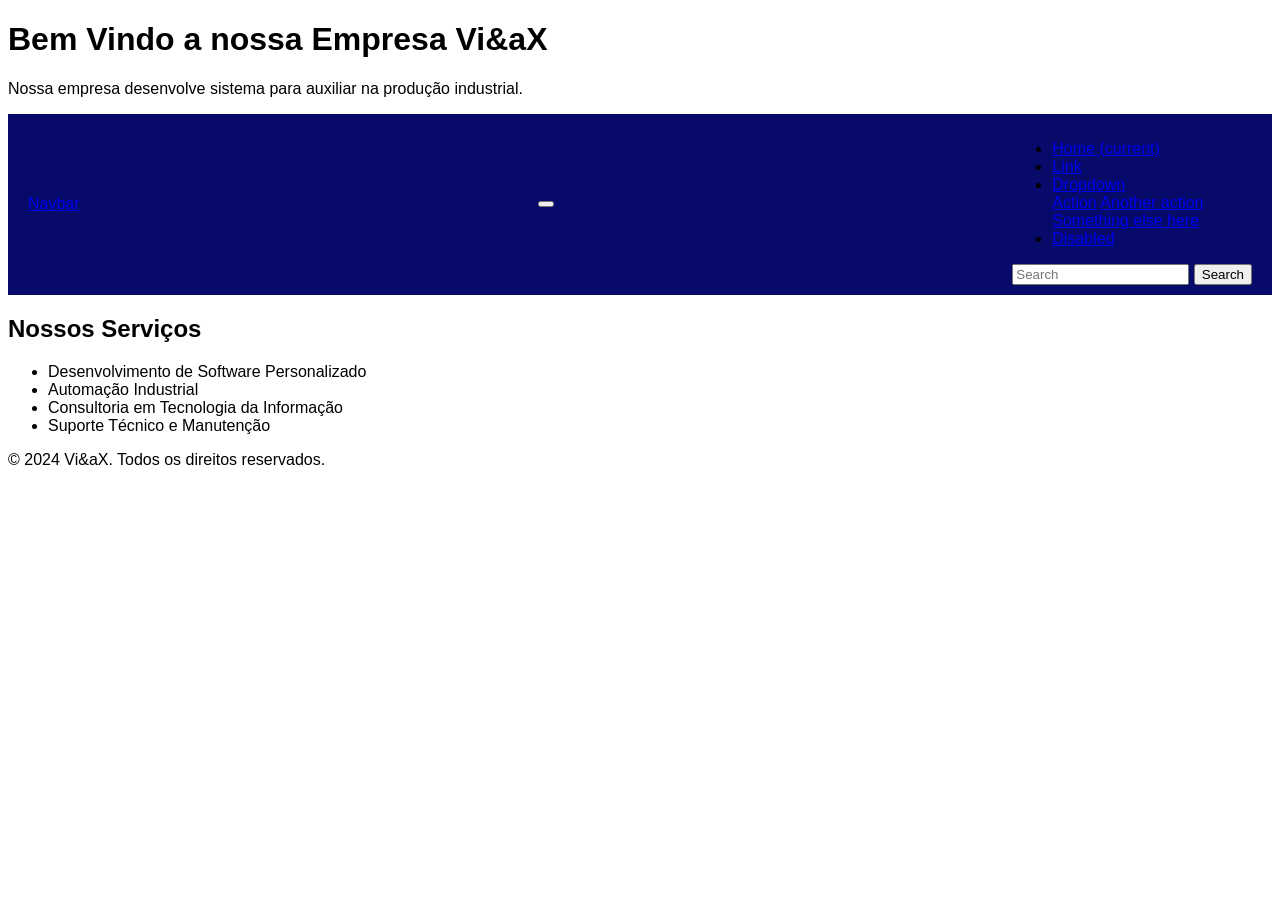
==== index.html @ 78d80bf3 "estlizando navbar" ====
<!DOCTYPE html>
<html lang="pt-BR">
<head>
  <meta charset="UTF-8">
    <meta name="viewport" content="width=device-width, initial-scale=1.0">
    <title>Bem Vindo a nossa Empresa Vi&aX - Nossa empresa desenvolve sistema para auxiliar na produção industrial.</title>
    <link rel="stylesheet" href="style.css">
</head>
<body>
  <header>
    <h1>Bem Vindo a nossa Empresa Vi&aX</h1>
    <p>Nossa empresa desenvolve sistema para auxiliar na produção industrial.</p>
  </header>
  <nav class="navbar navbar-expand-lg navbar-light bg-light">
  <a class="navbar-brand" href="#">Navbar</a>
  <button class="navbar-toggler" type="button" data-toggle="collapse" data-target="#navbarSupportedContent" aria-controls="navbarSupportedContent" aria-expanded="false" aria-label="Toggle navigation">
    <span class="navbar-toggler-icon"></span>
  </button>

  <div class="collapse navbar-collapse" id="navbarSupportedContent">
    <ul class="navbar-nav mr-auto">
      <li class="nav-item active">
        <a class="nav-link" href="#">Home <span class="sr-only">(current)</span></a>
      </li>
      <li class="nav-item">
        <a class="nav-link" href="#">Link</a>
      </li>
      <li class="nav-item dropdown">
        <a class="nav-link dropdown-toggle" href="#" id="navbarDropdown" role="button" data-toggle="dropdown" aria-haspopup="true" aria-expanded="false">
          Dropdown
        </a>
        <div class="dropdown-menu" aria-labelledby="navbarDropdown">
          <a class="dropdown-item" href="#">Action</a>
          <a class="dropdown-item" href="#">Another action</a>
          <div class="dropdown-divider"></div>
          <a class="dropdown-item" href="#">Something else here</a>
        </div>
      </li>
      <li class="nav-item">
        <a class="nav-link disabled" href="#">Disabled</a>
      </li>
    </ul>
    <form class="form-inline my-2 my-lg-0">
      <input class="form-control mr-sm-2" type="search" placeholder="Search" aria-label="Search">
      <button class="btn btn-outline-success my-2 myt-sm-0" type="submit">Search</button>
    </form>
  </div>
</nav>

  <section class="services">
    <h2>Nossos Serviços</h2>
    <ul>
      <li>Desenvolvimento de Software Personalizado</li>
      <li>Automação Industrial</li>
      <li>Consultoria em Tecnologia da Informação</li>
      <li>Suporte Técnico e Manutenção</li>
    </ul>
  </section>

  <footer>
    <p>&copy; 2024 Vi&aX. Todos os direitos reservados.</p>
  </footer>
---- style.css ----
/* General body font */

:root {
  --cor-primaria: #080a69;
  --cor-secundaria: #ffffff;
}

body {
  font-family: 'Lato', sans-serif;
}

/* Heading font */
h1, h2, h3, h4, h5, h6 {
  font-family: 'Orbitron', sans-serif;
}

/* Navigation bar styling */
.navbar {
  background-color: var(--cor-primaria);
  overflow: hidden;
  display: flex;
 justify-content: space-between;
  align-items: center;
  padding: 10px 20px;
}

.nav-links {
  display: flex;
  gap: 15px;
}

.nav-links li {
  list-style: none;
}

.nav-links a {
  color: var(--cor-secundaria);
  text-decoration: none;
  font-weight: bold;
}
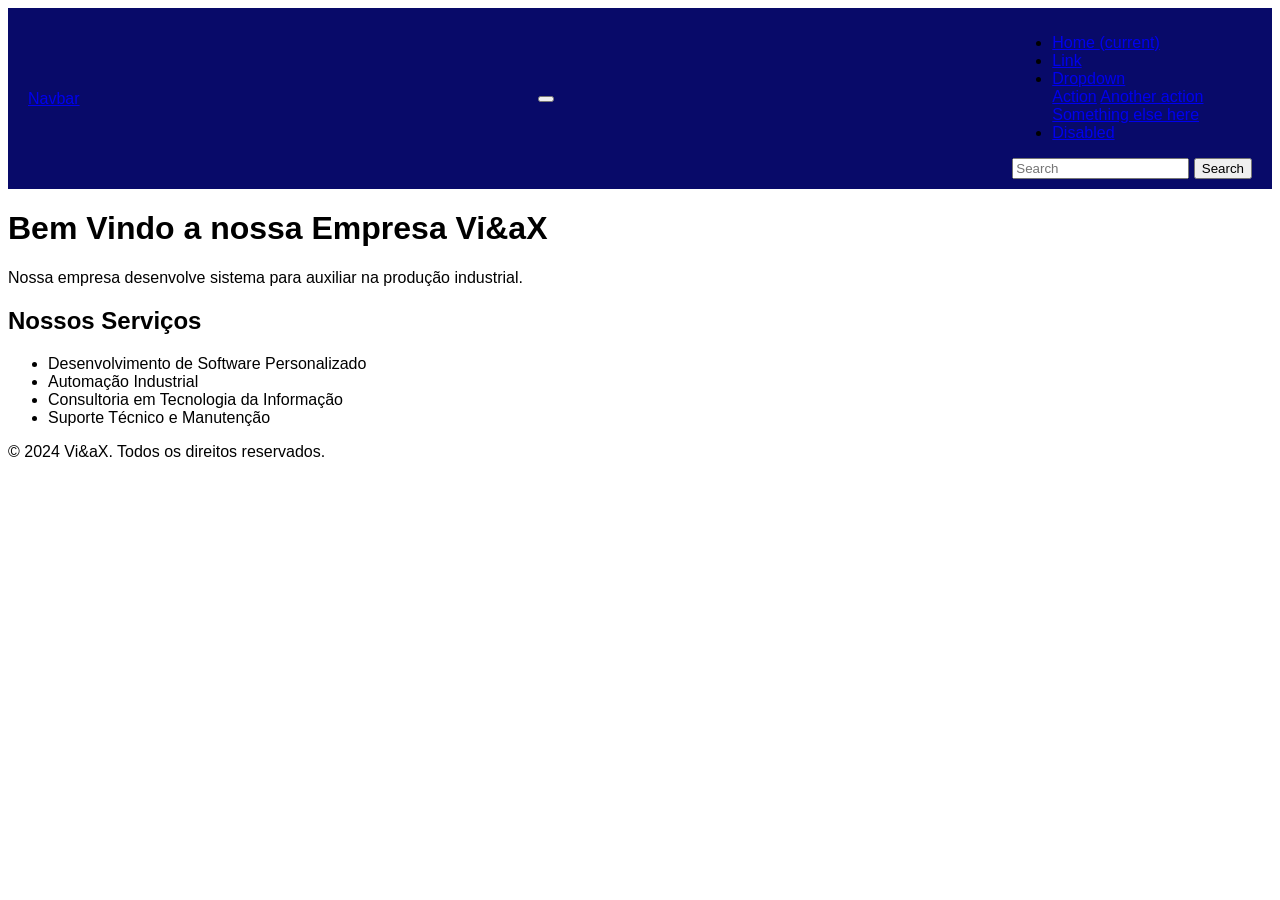
==== commit e07a6adc: "Tentativa de arrumar ordem de visualização da navbar" ====
--- a/index.html
+++ b/index.html
@@ -7,10 +7,6 @@
     <link rel="stylesheet" href="style.css">
 </head>
 <body>
-  <header>
-    <h1>Bem Vindo a nossa Empresa Vi&aX</h1>
-    <p>Nossa empresa desenvolve sistema para auxiliar na produção industrial.</p>
-  </header>
   <nav class="navbar navbar-expand-lg navbar-light bg-light">
   <a class="navbar-brand" href="#">Navbar</a>
   <button class="navbar-toggler" type="button" data-toggle="collapse" data-target="#navbarSupportedContent" aria-controls="navbarSupportedContent" aria-expanded="false" aria-label="Toggle navigation">
@@ -46,6 +42,11 @@
     </form>
   </div>
 </nav>
+  <header>
+    <h1>Bem Vindo a nossa Empresa Vi&aX</h1>
+    <p>Nossa empresa desenvolve sistema para auxiliar na produção industrial.</p>
+  </header>
+
 
   <section class="services">
     <h2>Nossos Serviços</h2>
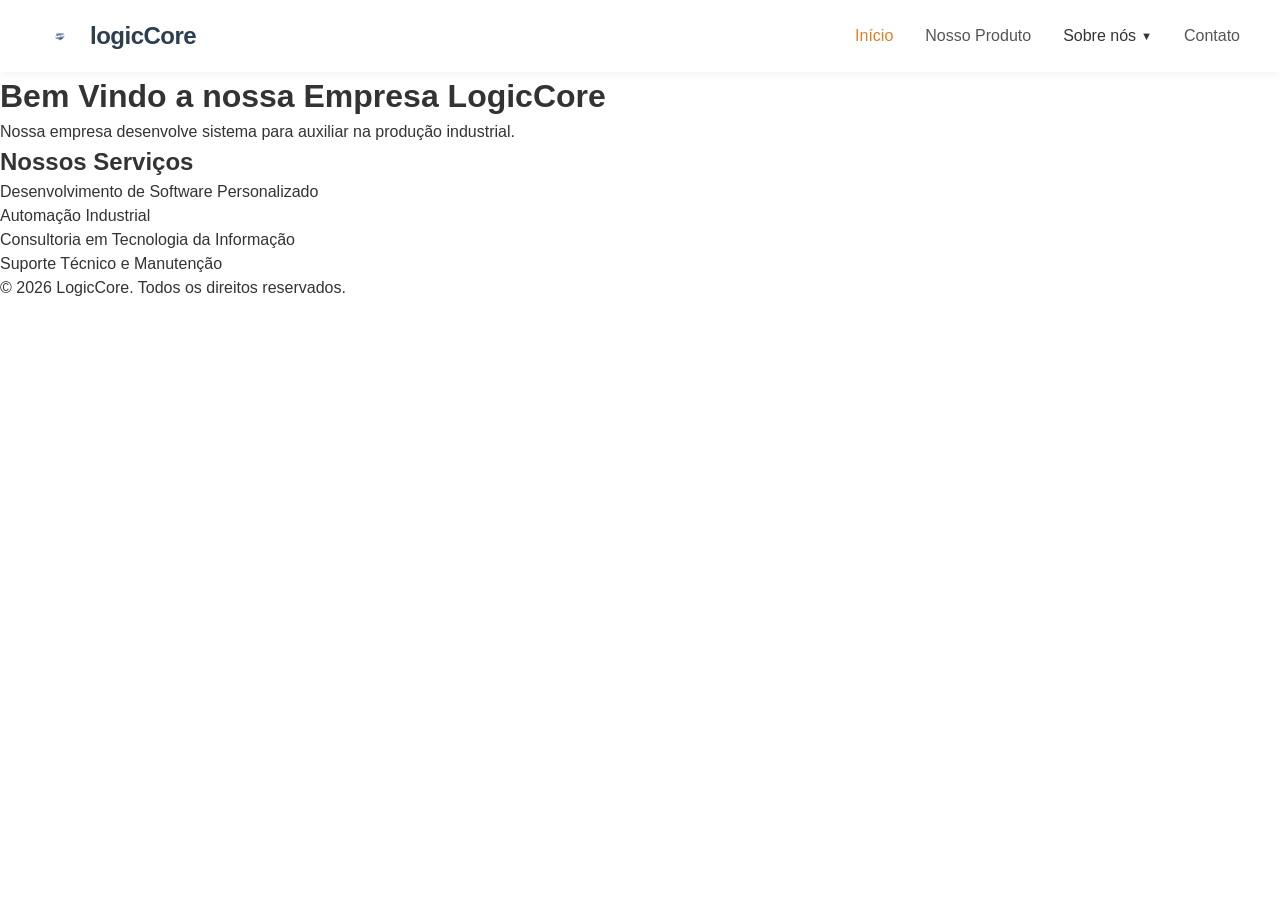
==== commit dbe0e641: "Correção na exibição da logo e tags do menu no HTML/CSS" ====
--- a/index.html
+++ b/index.html
@@ -3,47 +3,39 @@
 <head>
   <meta charset="UTF-8">
     <meta name="viewport" content="width=device-width, initial-scale=1.0">
-    <title>Bem Vindo a nossa Empresa Vi&aX - Nossa empresa desenvolve sistema para auxiliar na produção industrial.</title>
+    <title>LogicCore</title>
     <link rel="stylesheet" href="style.css">
 </head>
 <body>
-  <nav class="navbar navbar-expand-lg navbar-light bg-light">
-  <a class="navbar-brand" href="#">Navbar</a>
-  <button class="navbar-toggler" type="button" data-toggle="collapse" data-target="#navbarSupportedContent" aria-controls="navbarSupportedContent" aria-expanded="false" aria-label="Toggle navigation">
-    <span class="navbar-toggler-icon"></span>
-  </button>
+<nav class="navbar">
+    <div class="navbar-container">
+        <a href="#" class="logo">
+            <img src="imagens_site/logo.png" alt="LogicCore Logo">
+            logicCore
+        </a>
 
-  <div class="collapse navbar-collapse" id="navbarSupportedContent">
-    <ul class="navbar-nav mr-auto">
-      <li class="nav-item active">
-        <a class="nav-link" href="#">Home <span class="sr-only">(current)</span></a>
-      </li>
-      <li class="nav-item">
-        <a class="nav-link" href="#">Link</a>
-      </li>
-      <li class="nav-item dropdown">
-        <a class="nav-link dropdown-toggle" href="#" id="navbarDropdown" role="button" data-toggle="dropdown" aria-haspopup="true" aria-expanded="false">
-          Dropdown
-        </a>
-        <div class="dropdown-menu" aria-labelledby="navbarDropdown">
-          <a class="dropdown-item" href="#">Action</a>
-          <a class="dropdown-item" href="#">Another action</a>
-          <div class="dropdown-divider"></div>
-          <a class="dropdown-item" href="#">Something else here</a>
+        <button class="menu-toggle" id="menu-toggle">☰</button>
+
+        <div class="nav-menu" id="nav-menu">
+            <ul class="nav-links">
+                <li><a href="#" class="active">Início</a></li>
+                <li><a href="#">Nosso Produto</a></li>
+
+                <li class="dropdown" id="dropdown">
+                    <div class="dropdown-toggle">Sobre nós</div>
+                    <ul class="dropdown-menu">
+                        <li><a href="#">Nossa História</a></li>
+                        <li><a href="#">Depoimentos</a></li>
+                    </ul>
+                </li>
+
+                <li><a href="#">Contato</a></li>
+            </ul>
         </div>
-      </li>
-      <li class="nav-item">
-        <a class="nav-link disabled" href="#">Disabled</a>
-      </li>
-    </ul>
-    <form class="form-inline my-2 my-lg-0">
-      <input class="form-control mr-sm-2" type="search" placeholder="Search" aria-label="Search">
-      <button class="btn btn-outline-success my-2 myt-sm-0" type="submit">Search</button>
-    </form>
-  </div>
+    </div>
 </nav>
   <header>
-    <h1>Bem Vindo a nossa Empresa Vi&aX</h1>
+    <h1>Bem Vindo a nossa Empresa LogicCore</h1>
     <p>Nossa empresa desenvolve sistema para auxiliar na produção industrial.</p>
   </header>
 
@@ -59,5 +51,5 @@
   </section>
 
   <footer>
-    <p>&copy; 2024 Vi&aX. Todos os direitos reservados.</p>
+    <p>&copy; 2026 LogicCore. Todos os direitos reservados.</p>
   </footer>
--- a/style.css
+++ b/style.css
@@ -4,37 +4,262 @@
   --cor-primaria: #080a69;
   --cor-secundaria: #ffffff;
 }
+/* Reset e estilos base */
+* {
+  margin: 0;
+  padding: 0;
+  box-sizing: border-box;
+}
 
 body {
-  font-family: 'Lato', sans-serif;
-}
-
-/* Heading font */
-h1, h2, h3, h4, h5, h6 {
-  font-family: 'Orbitron', sans-serif;
-}
-
-/* Navigation bar styling */
+  font-family: -apple-system, BlinkMacSystemFont, "Segoe UI", Roboto, "Helvetica Neue", Arial, sans-serif;
+  line-height: 1.5;
+  background-color: #f5f5f5;
+}
+
+/* ========== RESET ========== */
+* {
+    margin: 0;
+    padding: 0;
+    box-sizing: border-box;
+}
+
+body {
+    font-family: -apple-system, BlinkMacSystemFont, "Segoe UI", Roboto, "Helvetica Neue", Arial, sans-serif;
+    line-height: 1.5;
+    color: #333;
+    background-color: #fff;
+}
+
+/* ========== NAVBAR ========== */
 .navbar {
-  background-color: var(--cor-primaria);
-  overflow: hidden;
-  display: flex;
- justify-content: space-between;
-  align-items: center;
-  padding: 10px 20px;
+    background-color: #fff;
+    padding: 1rem 2rem;
+    box-shadow: 0 2px 10px rgba(0, 0, 0, 0.05);
+    position: sticky;
+    top: 0;
+    z-index: 1000;
+}
+
+.navbar-container {
+    max-width: 1200px;
+    margin: 0 auto;
+    display: flex;
+    justify-content: space-between;
+    align-items: center;
+    flex-wrap: wrap;
+}
+
+.logo {
+    display: flex;
+    align-items: center;
+    font-size: 1.5rem;
+    font-weight: bold;
+    color: #2c3e50;
+    text-decoration: none;
+    letter-spacing: -0.5px;
+}
+
+.logo img {
+    width: 40px;
+    height: 40px;
+    margin-right: 10px;
+    object-fit: contain;
+}
+
+.logo span {
+    color: #e67e22;
+}
+
+.menu-toggle {
+    display: none;
+    background: none;
+    border: none;
+    font-size: 1.5rem;
+    cursor: pointer;
+    color: #2c3e50;
+    padding: 0.5rem;
+}
+
+.nav-menu {
+    display: flex;
+    align-items: center;
+    gap: 2rem;
 }
 
 .nav-links {
-  display: flex;
-  gap: 15px;
-}
-
-.nav-links li {
-  list-style: none;
+    display: flex;
+    list-style: none;
+    gap: 2rem;
 }
 
 .nav-links a {
-  color: var(--cor-secundaria);
-  text-decoration: none;
-  font-weight: bold;
-}+    text-decoration: none;
+    color: #555;
+    font-weight: 500;
+    transition: color 0.3s ease;
+}
+
+.nav-links a:hover {
+    color: #e67e22;
+}
+
+.nav-links a.active {
+    color: #e67e22;
+}
+
+/* Dropdown */
+.dropdown {
+    position: relative;
+}
+
+.dropdown-toggle {
+    cursor: pointer;
+    display: flex;
+    align-items: center;
+    gap: 0.3rem;
+}
+
+.dropdown-toggle::after {
+    content: "▼";
+    font-size: 0.7rem;
+    transition: transform 0.3s ease;
+}
+
+.dropdown.active .dropdown-toggle::after {
+    transform: rotate(180deg);
+}
+
+.dropdown-menu {
+    position: absolute;
+    top: 100%;
+    left: 0;
+    background: #fff;
+    min-width: 200px;
+    border-radius: 8px;
+    box-shadow: 0 5px 20px rgba(0, 0, 0, 0.1);
+    list-style: none;
+    padding: 0.5rem 0;
+    opacity: 0;
+    visibility: hidden;
+    transform: translateY(-10px);
+    transition: all 0.3s ease;
+    z-index: 100;
+}
+
+.dropdown.active .dropdown-menu {
+    opacity: 1;
+    visibility: visible;
+    transform: translateY(0);
+}
+
+.dropdown-menu a {
+    display: block;
+    padding: 0.6rem 1.5rem;
+    color: #555;
+    text-decoration: none;
+    transition: all 0.2s ease;
+}
+
+.dropdown-menu a:hover {
+    background-color: #f8f9fa;
+    color: #e67e22;
+    padding-left: 1.8rem;
+}
+.hero {
+    background: linear-gradient(135deg, #f8f9fa 0%, #e9ecef 100%);
+    padding: 4rem 2rem;
+    text-align: center;
+}
+
+.hero-content {
+    max-width: 800px;
+    margin: 0 auto;
+}
+
+.hero h1 {
+    font-size: 3rem;
+    color: #2c3e50;
+    margin-bottom: 1rem;
+}
+
+.hero p {
+    font-size: 1.2rem;
+    color: #666;
+    margin-bottom: 2rem;
+}
+
+.footer {
+    background-color: #2c3e50;
+    color: #fff;
+    text-align: center;
+    padding: 2rem;
+    margin-top: 2rem;
+}
+
+@media (max-width: 768px) {
+    .navbar-container {
+        position: relative;
+    }
+
+    .menu-toggle {
+        display: block;
+    }
+
+    .nav-menu {
+        display: none;
+        width: 100%;
+        flex-direction: column;
+        margin-top: 1rem;
+    }
+
+    .nav-menu.active {
+        display: flex;
+    }
+
+    .nav-links {
+        flex-direction: column;
+        width: 100%;
+        gap: 0;
+    }
+
+    .nav-links li {
+        width: 100%;
+    }
+
+    .nav-links a {
+        display: block;
+        padding: 0.8rem 0;
+    }
+
+    .dropdown-menu {
+        position: static;
+        box-shadow: none;
+        padding-left: 1rem;
+        opacity: 1;
+        visibility: hidden;
+        display: none;
+    }
+
+    .dropdown.active .dropdown-menu {
+        visibility: visible;
+        display: block;
+    }
+    
+  /* Heading font */
+  h1, h2, h3, h4, h5, h6 {
+    font-family: 'Orbitron', sans-serif;
+  }
+ .footer {
+   width: 100%;
+   height: 100px;
+   background-color: #fff; /* Cor de fundo (branco) */
+   background-image:
+     linear-gradient(45deg, #000 25%, transparent 25%, transparent 75%, #000 75%, #000),
+     linear-gradient(-45deg, #000 25%, transparent 25%, transparent 75%, #000 75%, #000);
+   background-size: 40px 40px; /* Tamanho dos quadrados */
+   background-repeat: repeat;
+   color: #000;
+   text-align: center;
+   line-height: 100px;
+ }   
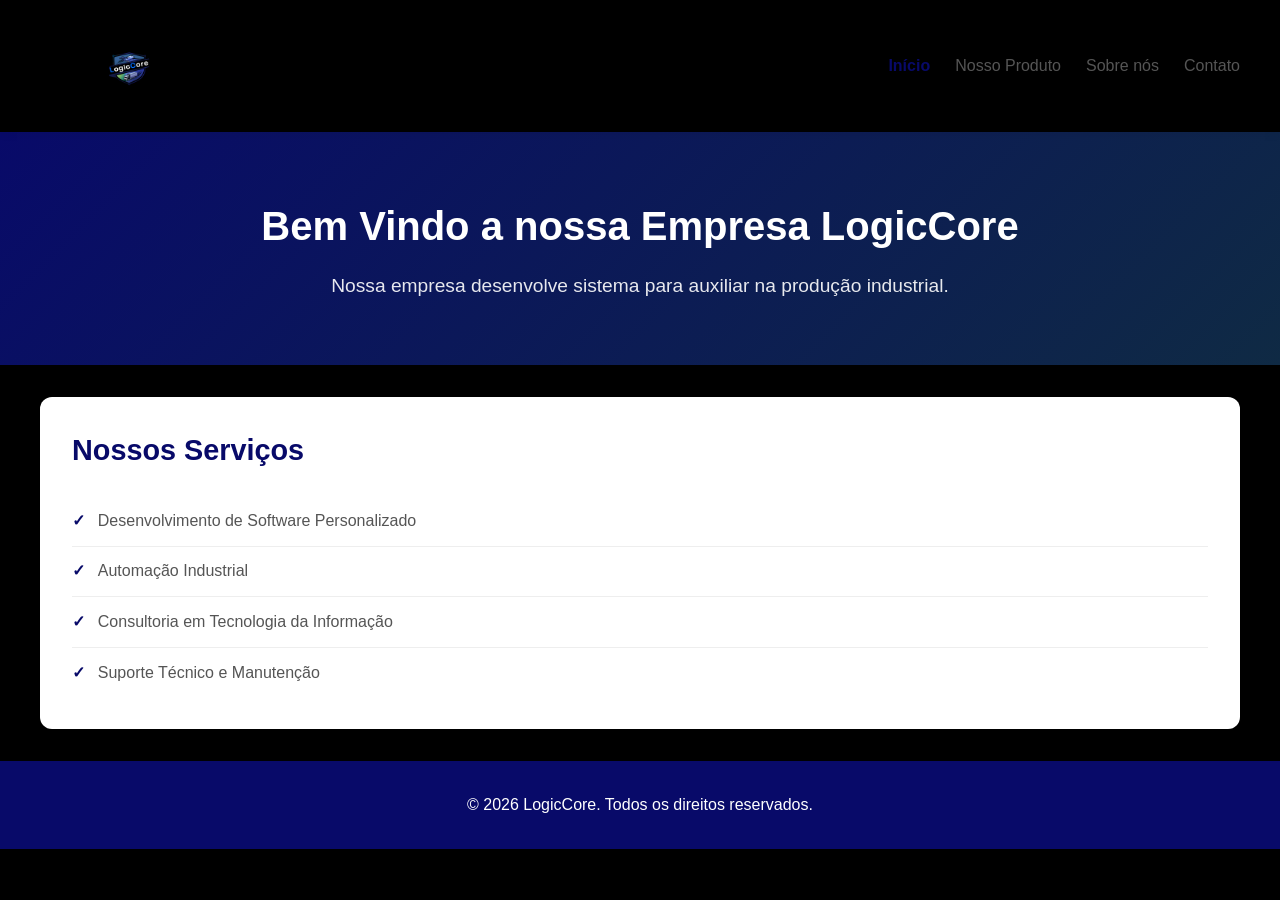
==== commit b1a0bbd3: "mudando tamanho da logo e cor da navbar" ====
--- a/index.html
+++ b/index.html
@@ -1,55 +1,74 @@
 <!DOCTYPE html>
 <html lang="pt-BR">
 <head>
-  <meta charset="UTF-8">
+    <meta charset="UTF-8">
     <meta name="viewport" content="width=device-width, initial-scale=1.0">
     <title>LogicCore</title>
     <link rel="stylesheet" href="style.css">
 </head>
 <body>
-<nav class="navbar">
-    <div class="navbar-container">
-        <a href="#" class="logo">
-            <img src="imagens_site/logo.png" alt="LogicCore Logo">
-            logicCore
-        </a>
 
-        <button class="menu-toggle" id="menu-toggle">☰</button>
+    <nav>
+        <div class="nav-container">
+            <a href="#" class="logo">
+                <img src="imagens_site/logo.png" alt="LogicCore Logo">
+            </a>
 
-        <div class="nav-menu" id="nav-menu">
-            <ul class="nav-links">
+            <button class="menu-toggle" id="menu-toggle">☰</button>
+
+            <ul class="nav-menu">
                 <li><a href="#" class="active">Início</a></li>
                 <li><a href="#">Nosso Produto</a></li>
-
-                <li class="dropdown" id="dropdown">
-                    <div class="dropdown-toggle">Sobre nós</div>
+                <li class="dropdown">
+                    <a href="#">Sobre nós</a>
                     <ul class="dropdown-menu">
                         <li><a href="#">Nossa História</a></li>
                         <li><a href="#">Depoimentos</a></li>
                     </ul>
                 </li>
-
                 <li><a href="#">Contato</a></li>
             </ul>
         </div>
-    </div>
-</nav>
-  <header>
-    <h1>Bem Vindo a nossa Empresa LogicCore</h1>
-    <p>Nossa empresa desenvolve sistema para auxiliar na produção industrial.</p>
-  </header>
+    </nav>
 
+ 
+    <header>
+        <h1>Bem Vindo a nossa Empresa LogicCore</h1>
+        <p>Nossa empresa desenvolve sistema para auxiliar na produção industrial.</p>
+    </header>
 
-  <section class="services">
-    <h2>Nossos Serviços</h2>
-    <ul>
-      <li>Desenvolvimento de Software Personalizado</li>
-      <li>Automação Industrial</li>
-      <li>Consultoria em Tecnologia da Informação</li>
-      <li>Suporte Técnico e Manutenção</li>
-    </ul>
-  </section>
+    <section class="services">
+        <h2>Nossos Serviços</h2>
+        <ul>
+            <li>Desenvolvimento de Software Personalizado</li>
+            <li>Automação Industrial</li>
+            <li>Consultoria em Tecnologia da Informação</li>
+            <li>Suporte Técnico e Manutenção</li>
+        </ul>
+    </section>
 
-  <footer>
-    <p>&copy; 2026 LogicCore. Todos os direitos reservados.</p>
-  </footer>
+    <footer>
+        <p>&copy; 2026 LogicCore. Todos os direitos reservados.</p>
+    </footer>
+
+    <script>
+        // Menu mobile toggle
+        const menuToggle = document.getElementById('menu-toggle');
+        const navMenu = document.querySelector('.nav-menu');
+        
+        if (menuToggle && navMenu) {
+            menuToggle.addEventListener('click', () => {
+                navMenu.classList.toggle('active');
+            });
+        }
+
+        // Fechar menu mobile ao clicar em um link
+        const navLinks = document.querySelectorAll('.nav-menu a');
+        navLinks.forEach(link => {
+            link.addEventListener('click', () => {
+                navMenu.classList.remove('active');
+            });
+        });
+    </script>
+</body>
+</html>
--- a/style.css
+++ b/style.css
@@ -1,23 +1,12 @@
-/* General body font */
-
+/* ========== VARIÁVEIS ========== */
 :root {
-  --cor-primaria: #080a69;
-  --cor-secundaria: #ffffff;
-}
-/* Reset e estilos base */
-* {
-  margin: 0;
-  padding: 0;
-  box-sizing: border-box;
-}
-
-body {
-  font-family: -apple-system, BlinkMacSystemFont, "Segoe UI", Roboto, "Helvetica Neue", Arial, sans-serif;
-  line-height: 1.5;
-  background-color: #f5f5f5;
-}
-
-/* ========== RESET ========== */
+    --primary-color: #080a69;
+    --secondary-color: #ffffff;
+    --text-color: #333;
+    --text-light: #555;
+    --hover-color: #0f2a44;
+}
+
 * {
     margin: 0;
     padding: 0;
@@ -27,21 +16,21 @@
 body {
     font-family: -apple-system, BlinkMacSystemFont, "Segoe UI", Roboto, "Helvetica Neue", Arial, sans-serif;
     line-height: 1.5;
-    color: #333;
-    background-color: #fff;
-}
-
-/* ========== NAVBAR ========== */
-.navbar {
-    background-color: #fff;
+    color: var(--text-color);
+    background-color: #000000;
+}
+
+
+nav {
+    background-color: #000000;
     padding: 1rem 2rem;
-    box-shadow: 0 2px 10px rgba(0, 0, 0, 0.05);
+    box-shadow: 0 2px 10px rgba(4, 4, 4, 0.05);
     position: sticky;
     top: 0;
     z-index: 1000;
 }
 
-.navbar-container {
+.nav-container {
     max-width: 1200px;
     margin: 0 auto;
     display: flex;
@@ -50,166 +39,187 @@
     flex-wrap: wrap;
 }
 
+/* Logo */
 .logo {
     display: flex;
     align-items: center;
+    gap: 0.5rem;
     font-size: 1.5rem;
     font-weight: bold;
-    color: #2c3e50;
+    color: var(--primary-color);
     text-decoration: none;
-    letter-spacing: -0.5px;
 }
 
 .logo img {
-    width: 40px;
-    height: 40px;
-    margin-right: 10px;
-    object-fit: contain;
-}
-
-.logo span {
-    color: #e67e22;
-}
-
+    height: 100px;
+    width: auto;
+}
+
+/* Botão menu mobile */
 .menu-toggle {
     display: none;
     background: none;
-    border: none;
+    border: 1px solid #ddd;
+    border-radius: 5px;
     font-size: 1.5rem;
     cursor: pointer;
-    color: #2c3e50;
-    padding: 0.5rem;
-}
+    color: var(--primary-color);
+    padding: 0.3rem 0.8rem;
+}
+
+.menu-toggle:hover {
+    background-color: #f0f0f0;
+}
+
 
 .nav-menu {
+    list-style: none;
+    margin: 0;
+    padding: 0;
     display: flex;
-    align-items: center;
-    gap: 2rem;
-}
-
-.nav-links {
-    display: flex;
-    list-style: none;
-    gap: 2rem;
-}
-
-.nav-links a {
+    position: relative;
+}
+
+.nav-menu li {
+    position: relative;
+    margin-left: 25px;
+}
+
+.nav-menu li a {
+    color: var(--text-light);
     text-decoration: none;
-    color: #555;
+    font-size: 1em;
     font-weight: 500;
     transition: color 0.3s ease;
 }
 
-.nav-links a:hover {
-    color: #e67e22;
-}
-
-.nav-links a.active {
-    color: #e67e22;
-}
-
-/* Dropdown */
-.dropdown {
-    position: relative;
-}
-
-.dropdown-toggle {
-    cursor: pointer;
-    display: flex;
-    align-items: center;
-    gap: 0.3rem;
-}
-
-.dropdown-toggle::after {
-    content: "▼";
-    font-size: 0.7rem;
-    transition: transform 0.3s ease;
-}
-
-.dropdown.active .dropdown-toggle::after {
-    transform: rotate(180deg);
-}
-
-.dropdown-menu {
+.nav-menu li a:hover {
+    color: var(--primary-color);
+    text-decoration: underline;
+}
+
+.nav-menu li a.active {
+    color: var(--primary-color);
+    font-weight: 600;
+}
+
+
+.nav-menu li .dropdown-menu {
+    display: none;
     position: absolute;
     top: 100%;
     left: 0;
-    background: #fff;
-    min-width: 200px;
+    background-color: var(--secondary-color);
+    list-style: none;
+    padding: 0;
+    margin: 0;
+    min-width: 180px;
     border-radius: 8px;
-    box-shadow: 0 5px 20px rgba(0, 0, 0, 0.1);
-    list-style: none;
-    padding: 0.5rem 0;
+    box-shadow: 0 5px 15px rgba(0, 0, 0, 0.15);
     opacity: 0;
     visibility: hidden;
-    transform: translateY(-10px);
+    transform: translateY(10px);
     transition: all 0.3s ease;
     z-index: 100;
 }
 
-.dropdown.active .dropdown-menu {
+.nav-menu li:hover .dropdown-menu {
+    display: block;
     opacity: 1;
     visibility: visible;
     transform: translateY(0);
 }
 
-.dropdown-menu a {
+.nav-menu li .dropdown-menu li {
+    margin-left: 0;
+}
+
+.nav-menu li .dropdown-menu li a {
     display: block;
-    padding: 0.6rem 1.5rem;
-    color: #555;
+    padding: 10px 20px;
+    color: var(--text-light);
+    white-space: nowrap;
+}
+
+.nav-menu li .dropdown-menu li a:hover {
+    background-color: #f0f0f0;
+    color: var(--primary-color);
     text-decoration: none;
-    transition: all 0.2s ease;
-}
-
-.dropdown-menu a:hover {
-    background-color: #f8f9fa;
-    color: #e67e22;
-    padding-left: 1.8rem;
-}
-.hero {
-    background: linear-gradient(135deg, #f8f9fa 0%, #e9ecef 100%);
+}
+
+
+header {
+    background: linear-gradient(135deg, var(--primary-color) 0%, #0f2a44 100%);
+    color: white;
+    text-align: center;
     padding: 4rem 2rem;
-    text-align: center;
-}
-
-.hero-content {
-    max-width: 800px;
-    margin: 0 auto;
-}
-
-.hero h1 {
-    font-size: 3rem;
-    color: #2c3e50;
+}
+
+header h1 {
+    font-size: 2.5rem;
     margin-bottom: 1rem;
 }
 
-.hero p {
+header p {
     font-size: 1.2rem;
-    color: #666;
-    margin-bottom: 2rem;
-}
-
-.footer {
-    background-color: #2c3e50;
-    color: #fff;
+    opacity: 0.9;
+}
+
+.services {
+    max-width: 1200px;
+    margin: 2rem auto;
+    padding: 2rem;
+    background-color: white;
+    border-radius: 12px;
+    box-shadow: 0 2px 10px rgba(0, 0, 0, 0.05);
+}
+
+.services h2 {
+    color: var(--primary-color);
+    margin-bottom: 1.5rem;
+    font-size: 1.8rem;
+}
+
+.services ul {
+    list-style: none;
+}
+
+.services li {
+    padding: 0.8rem 0;
+    border-bottom: 1px solid #eee;
+    color: var(--text-light);
+}
+
+.services li:last-child {
+    border-bottom: none;
+}
+
+.services li::before {
+    content: "✓";
+    color: var(--primary-color);
+    margin-right: 0.8rem;
+    font-weight: bold;
+}
+
+
+footer {
+    background-color: var(--primary-color);
+    color: white;
     text-align: center;
     padding: 2rem;
     margin-top: 2rem;
 }
 
+
 @media (max-width: 768px) {
-    .navbar-container {
-        position: relative;
-    }
-
     .menu-toggle {
         display: block;
     }
 
     .nav-menu {
         display: none;
+        flex-direction: column;
         width: 100%;
-        flex-direction: column;
         margin-top: 1rem;
     }
 
@@ -217,49 +227,47 @@
         display: flex;
     }
 
-    .nav-links {
-        flex-direction: column;
-        width: 100%;
-        gap: 0;
-    }
-
-    .nav-links li {
-        width: 100%;
-    }
-
-    .nav-links a {
+    .nav-menu li {
+        margin-left: 0;
+        margin-top: 0.5rem;
+    }
+
+    .nav-menu li a {
         display: block;
         padding: 0.8rem 0;
     }
 
-    .dropdown-menu {
+
+    .nav-menu li .dropdown-menu {
         position: static;
         box-shadow: none;
         padding-left: 1rem;
+        background-color: transparent;
+        transform: none;
         opacity: 1;
         visibility: hidden;
         display: none;
     }
 
-    .dropdown.active .dropdown-menu {
+    .nav-menu li.active .dropdown-menu {
         visibility: visible;
         display: block;
     }
-    
-  /* Heading font */
-  h1, h2, h3, h4, h5, h6 {
-    font-family: 'Orbitron', sans-serif;
-  }
- .footer {
-   width: 100%;
-   height: 100px;
-   background-color: #fff; /* Cor de fundo (branco) */
-   background-image:
-     linear-gradient(45deg, #000 25%, transparent 25%, transparent 75%, #000 75%, #000),
-     linear-gradient(-45deg, #000 25%, transparent 25%, transparent 75%, #000 75%, #000);
-   background-size: 40px 40px; /* Tamanho dos quadrados */
-   background-repeat: repeat;
-   color: #000;
-   text-align: center;
-   line-height: 100px;
- }   
+
+    .nav-menu li .dropdown-menu li a {
+        padding: 0.5rem 0 0.5rem 1rem;
+    }
+
+    header h1 {
+        font-size: 1.8rem;
+    }
+
+    header p {
+        font-size: 1rem;
+    }
+
+    .services {
+        margin: 1rem;
+        padding: 1.5rem;
+    }
+}
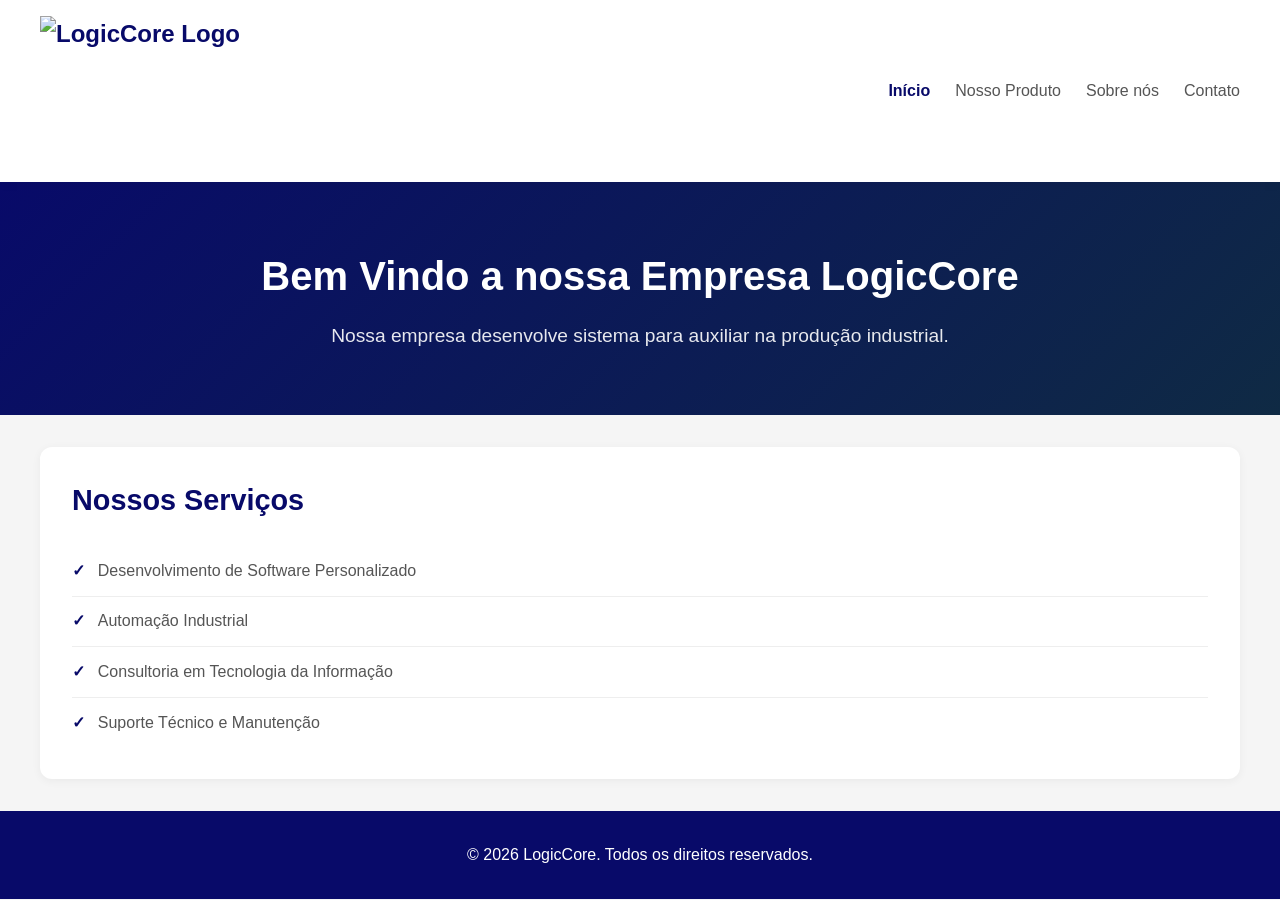
==== commit 128cd7f3: "adicionando o html de cada pagina da navbar" ====
--- a/index.html
+++ b/index.html
@@ -17,16 +17,16 @@
             <button class="menu-toggle" id="menu-toggle">☰</button>
 
             <ul class="nav-menu">
-                <li><a href="#" class="active">Início</a></li>
-                <li><a href="#">Nosso Produto</a></li>
+                <li><a href="index.html" class="active">Início</a></li>
+                <li><a href="produto.html">Nosso Produto</a></li>
                 <li class="dropdown">
-                    <a href="#">Sobre nós</a>
+                    <a href="nos.html">Sobre nós</a>
                     <ul class="dropdown-menu">
-                        <li><a href="#">Nossa História</a></li>
-                        <li><a href="#">Depoimentos</a></li>
+                        <li><a href="historia.html">Nossa História</a></li>
+                        <li><a href="depoimentos.html">Depoimentos</a></li>
                     </ul>
                 </li>
-                <li><a href="#">Contato</a></li>
+                <li><a href="contato.html">Contato</a></li>
             </ul>
         </div>
     </nav>
--- a/style.css
+++ b/style.css
@@ -1,4 +1,4 @@
-/* ========== VARIÁVEIS ========== */
+
 :root {
     --primary-color: #080a69;
     --secondary-color: #ffffff;
@@ -17,14 +17,14 @@
     font-family: -apple-system, BlinkMacSystemFont, "Segoe UI", Roboto, "Helvetica Neue", Arial, sans-serif;
     line-height: 1.5;
     color: var(--text-color);
-    background-color: #000000;
+    background-color: #f5f5f5;
 }
 
 
 nav {
-    background-color: #000000;
+    background-color: var(--secondary-color);
     padding: 1rem 2rem;
-    box-shadow: 0 2px 10px rgba(4, 4, 4, 0.05);
+    box-shadow: 0 2px 10px rgba(0, 0, 0, 0.05);
     position: sticky;
     top: 0;
     z-index: 1000;
@@ -39,7 +39,7 @@
     flex-wrap: wrap;
 }
 
-/* Logo */
+
 .logo {
     display: flex;
     align-items: center;
@@ -51,7 +51,7 @@
 }
 
 .logo img {
-    height: 100px;
+    height: 150px;
     width: auto;
 }
 
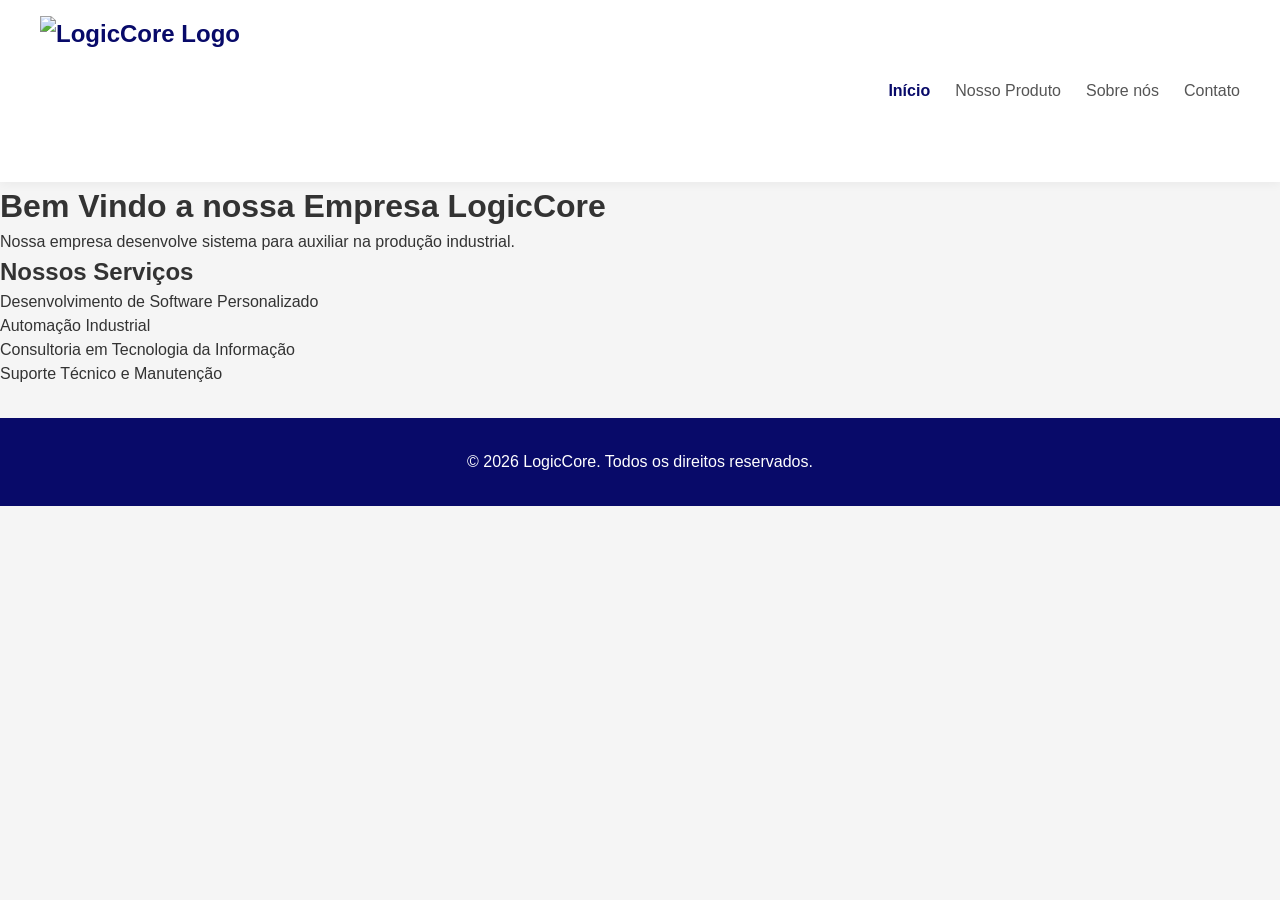
==== commit 48fbc5c6: "colocando css's em paginas para ficar organizado" ====
--- a/index.html
+++ b/index.html
@@ -4,7 +4,8 @@
     <meta charset="UTF-8">
     <meta name="viewport" content="width=device-width, initial-scale=1.0">
     <title>LogicCore</title>
-    <link rel="stylesheet" href="style.css">
+    <link rel="stylesheet" href="index.css">
+      <link rel="stylesheet" href="style.css">
 </head>
 <body>
 
@@ -18,15 +19,15 @@
 
             <ul class="nav-menu">
                 <li><a href="index.html" class="active">Início</a></li>
-                <li><a href="produto.html">Nosso Produto</a></li>
+                <li><a href="paginas/produto.html">Nosso Produto</a></li>
                 <li class="dropdown">
-                    <a href="nos.html">Sobre nós</a>
+                    <a href="#">Sobre nós</a>
                     <ul class="dropdown-menu">
-                        <li><a href="historia.html">Nossa História</a></li>
-                        <li><a href="depoimentos.html">Depoimentos</a></li>
+                        <li><a href="paginas/historia.html">Nossa História</a></li>
+                        <li><a href="paginas/depoimentos.html">Depoimentos</a></li>
                     </ul>
                 </li>
-                <li><a href="contato.html">Contato</a></li>
+                <li><a href="paginas/contato.html">Contato</a></li>
             </ul>
         </div>
     </nav>
--- a/style.css
+++ b/style.css
@@ -1,3 +1,5 @@
+/* ========== GLOBAL.CSS ========== */
+/* Tudo que é COMPARTILHADO entre TODAS as páginas */
 
 :root {
     --primary-color: #080a69;
@@ -20,7 +22,7 @@
     background-color: #f5f5f5;
 }
 
-
+/* ========== NAVBAR (todas páginas) ========== */
 nav {
     background-color: var(--secondary-color);
     padding: 1rem 2rem;
@@ -38,7 +40,6 @@
     align-items: center;
     flex-wrap: wrap;
 }
-
 
 .logo {
     display: flex;
@@ -71,7 +72,7 @@
     background-color: #f0f0f0;
 }
 
-
+/* Menu principal */
 .nav-menu {
     list-style: none;
     margin: 0;
@@ -103,7 +104,7 @@
     font-weight: 600;
 }
 
-
+/* ========== DROPDOWN (todas páginas) ========== */
 .nav-menu li .dropdown-menu {
     display: none;
     position: absolute;
@@ -147,61 +148,7 @@
     text-decoration: none;
 }
 
-
-header {
-    background: linear-gradient(135deg, var(--primary-color) 0%, #0f2a44 100%);
-    color: white;
-    text-align: center;
-    padding: 4rem 2rem;
-}
-
-header h1 {
-    font-size: 2.5rem;
-    margin-bottom: 1rem;
-}
-
-header p {
-    font-size: 1.2rem;
-    opacity: 0.9;
-}
-
-.services {
-    max-width: 1200px;
-    margin: 2rem auto;
-    padding: 2rem;
-    background-color: white;
-    border-radius: 12px;
-    box-shadow: 0 2px 10px rgba(0, 0, 0, 0.05);
-}
-
-.services h2 {
-    color: var(--primary-color);
-    margin-bottom: 1.5rem;
-    font-size: 1.8rem;
-}
-
-.services ul {
-    list-style: none;
-}
-
-.services li {
-    padding: 0.8rem 0;
-    border-bottom: 1px solid #eee;
-    color: var(--text-light);
-}
-
-.services li:last-child {
-    border-bottom: none;
-}
-
-.services li::before {
-    content: "✓";
-    color: var(--primary-color);
-    margin-right: 0.8rem;
-    font-weight: bold;
-}
-
-
+/* ========== FOOTER (todas páginas) ========== */
 footer {
     background-color: var(--primary-color);
     color: white;
@@ -210,7 +157,7 @@
     margin-top: 2rem;
 }
 
-
+/* ========== RESPONSIVIDADE GLOBAL (todas páginas) ========== */
 @media (max-width: 768px) {
     .menu-toggle {
         display: block;
@@ -237,7 +184,7 @@
         padding: 0.8rem 0;
     }
 
-
+    /* Dropdown no mobile */
     .nav-menu li .dropdown-menu {
         position: static;
         box-shadow: none;
@@ -257,17 +204,4 @@
     .nav-menu li .dropdown-menu li a {
         padding: 0.5rem 0 0.5rem 1rem;
     }
-
-    header h1 {
-        font-size: 1.8rem;
-    }
-
-    header p {
-        font-size: 1rem;
-    }
-
-    .services {
-        margin: 1rem;
-        padding: 1.5rem;
-    }
 }
